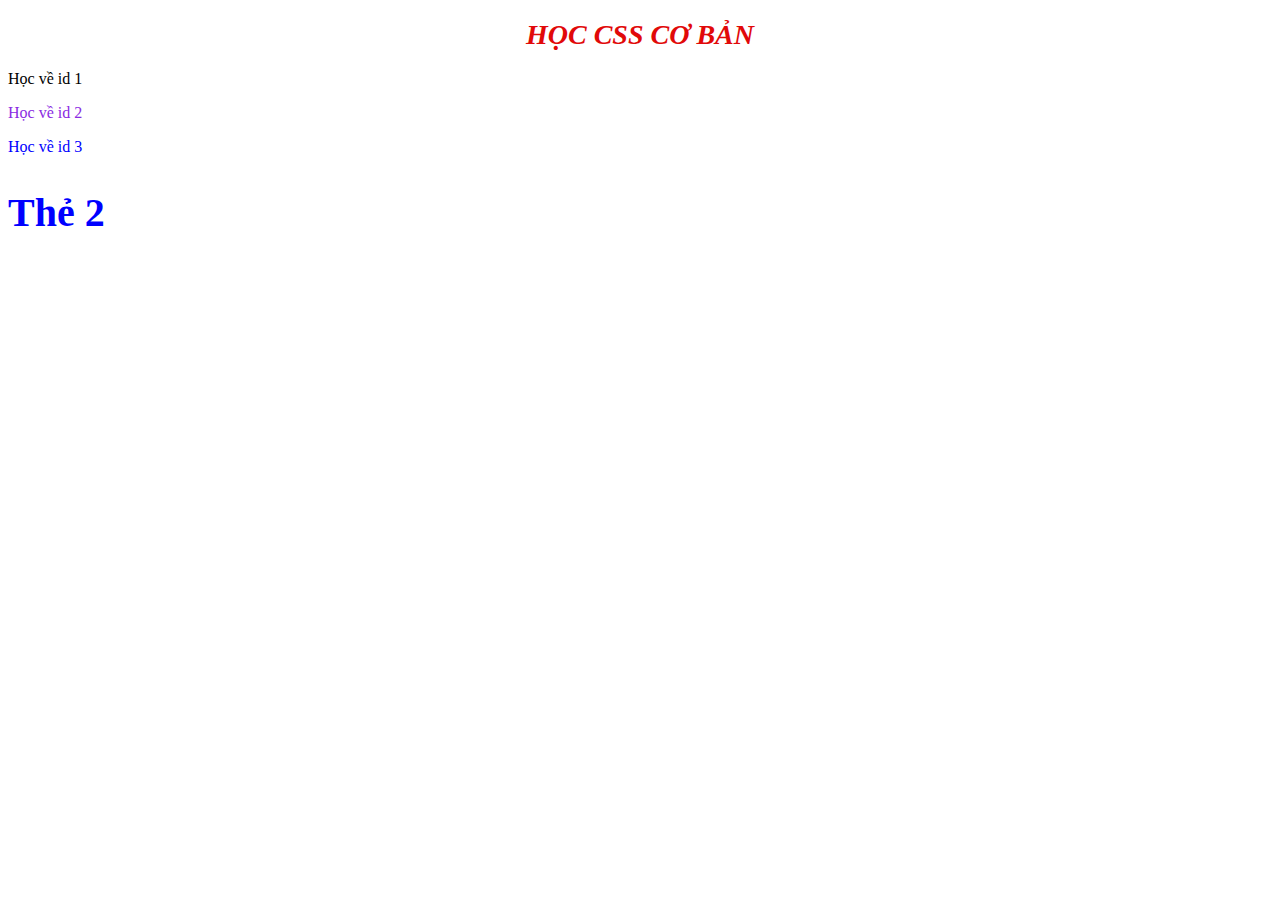
==== main.html @ 0ae3493f "first commit" ====
<!DOCTYPE html>
<html lang="vi">

<head>
    <meta charset="UTF-8">
    <meta name="viewport" content="width=device-width, initial-scale=1.0">
    <link rel="stylesheet" href="main.css">
    <!-- favicon dùng để thay đổi icon trang wed -->
    <link rel="shortcut icon" href="favicon.ico" type="image/x-icon">
    <title>Học CSS cơ bản</title>
</head>

<body>

    <h1>Học CSS cơ bản</h1>

    <!-- id tac động lên 1 phần tử  -->
    <p>Học về id 1</p>
    <p id="doan_van2">Học về id 2</p>

    <!-- class tác động lên tất cả -->
    <p class="demo">Học về id 3</p>

    <!-- thẻ h2 bị tác động cả 2 css -->
    <h2 class="demo demo2">Thẻ 2</h2>

    


</body>

</html>
---- main.css ----
h1 {
  /* Màu chữ */
  color: rgb(225, 9, 9);
  /*kiểu chữ */
  font-style: italic;
  /*font chữ  */
  font-family: "Times New Roman", Times, serif;
  /* Chuyển đổi viết hoa viết thường */
  text-transform: uppercase;
  /* Căn giữa */
  text-align: center;
  /* Cỡ chữ */
  font-size: 28px;
  /* Độ trong suốt */
  opacity: 1;
  /* Ẩn đi hẳn giống kiểu xóa đi biêns mất */
  /* display: none; */
}

#doan_van2 {
  color: blueviolet;
}

.demo {
  color: blue;
}

.demo2 {
  font-size: 40px;
}
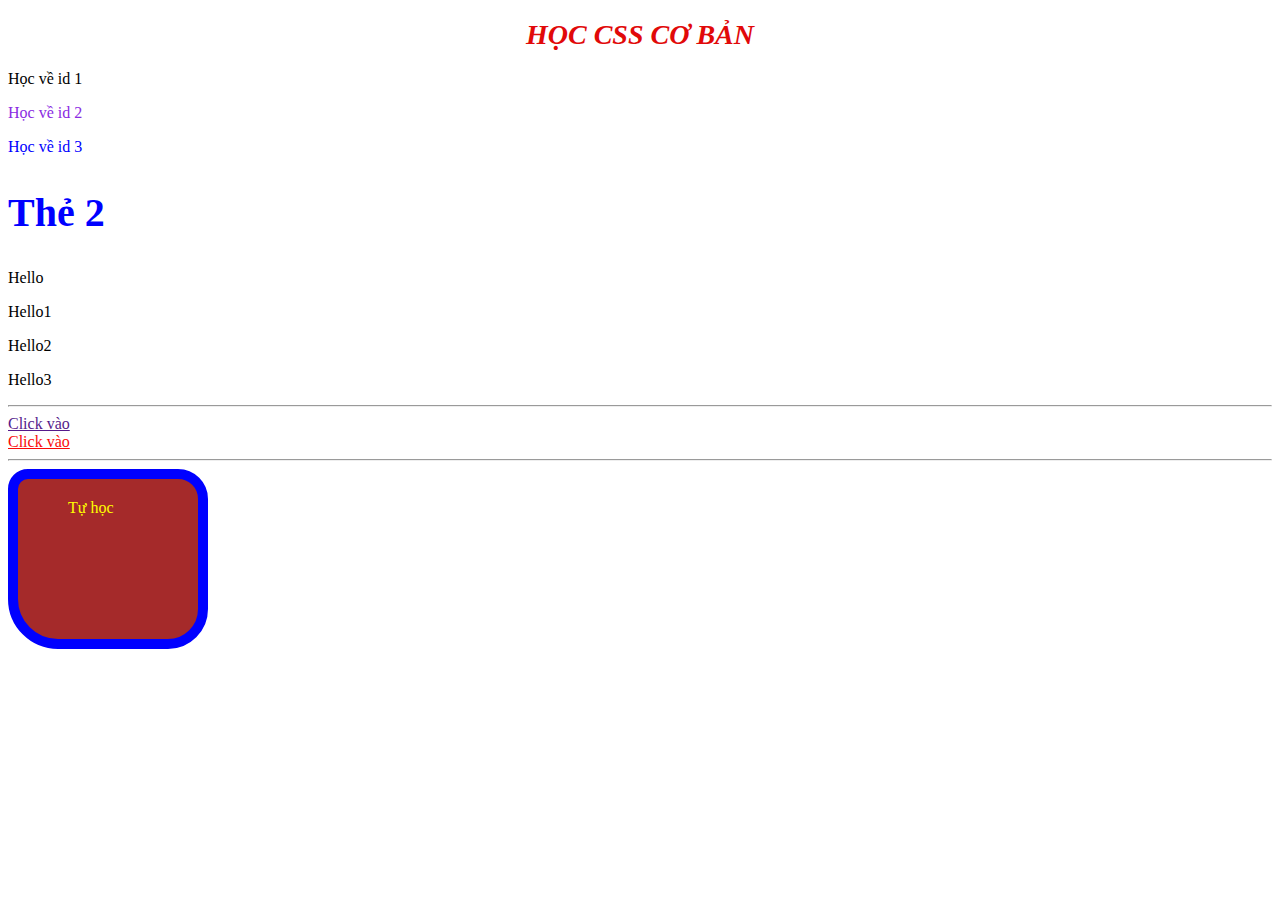
==== commit f2be2ebb: "2" ====
--- a/main.html
+++ b/main.html
@@ -24,7 +24,20 @@
     <!-- thẻ h2 bị tác động cả 2 css -->
     <h2 class="demo demo2">Thẻ 2</h2>
 
-    
+    <!-- Di chuột vào có thể chuyển đổi -->
+    <p>Hello</p>
+    <p class="chuot">Hello1</p>
+    <p id="chuot1">Hello2</p>
+    <p>Hello3</p>
+    <hr>
+    <!-- Click chuột để thay đổi -->
+    <a href="" class="click">Click vào</a>
+    <br>
+    <a href="http://tuhoc.cc" class="click_1">Click vào</a>
+    <br>
+    <hr>
+    <!-- Học về khối hộp -->
+    <div>Tự học</div>
 
 
 </body>
--- a/main.css
+++ b/main.css
@@ -17,10 +17,12 @@
   /* display: none; */
 }
 
+/* Thẻ class */
 #doan_van2 {
   color: blueviolet;
 }
 
+/* Thẻ id */
 .demo {
   color: blue;
 }
@@ -28,3 +30,50 @@
 .demo2 {
   font-size: 40px;
 }
+
+/* Tác dụng lên khi ấn chuột qua */
+.chuot:hover {
+  color: red;
+  font-size: 30px;
+}
+
+#chuot1:hover {
+  color: brown;
+  font-size: 30px;
+}
+
+/* Tác dụng khi giữ chuột */
+.click:active {
+  color: blue;
+  font-size: 30px;
+}
+
+/* Khi chưa click vào */
+.click_1:link {
+  color: rgb(250, 10, 10);
+}
+
+/* Sau khi đã truy cập vào */
+.click_1:visited {
+  color: rgb(15, 200, 129);
+}
+
+/* Khối hộp */
+div {
+  width: 100px;
+  height: 100px;
+  color: yellow;
+  background-color: brown;
+  /* Trên - Phải - Dưới - Trái */
+  padding: 20px 30px 40px 50px;
+
+  /* padding: 20px; Tất cả 4 cạnh */
+  /* Tương tự như top left right bottom */
+
+  /* Viền ở 4 hướng và vó thể tuỳ chỉnh được như padding */
+  border: 10px solid blue;
+
+  /* Bo góc */
+  /* Trên trái phải dưới phải trái */
+  border-radius: 20px 30px 40px 50px;
+}
